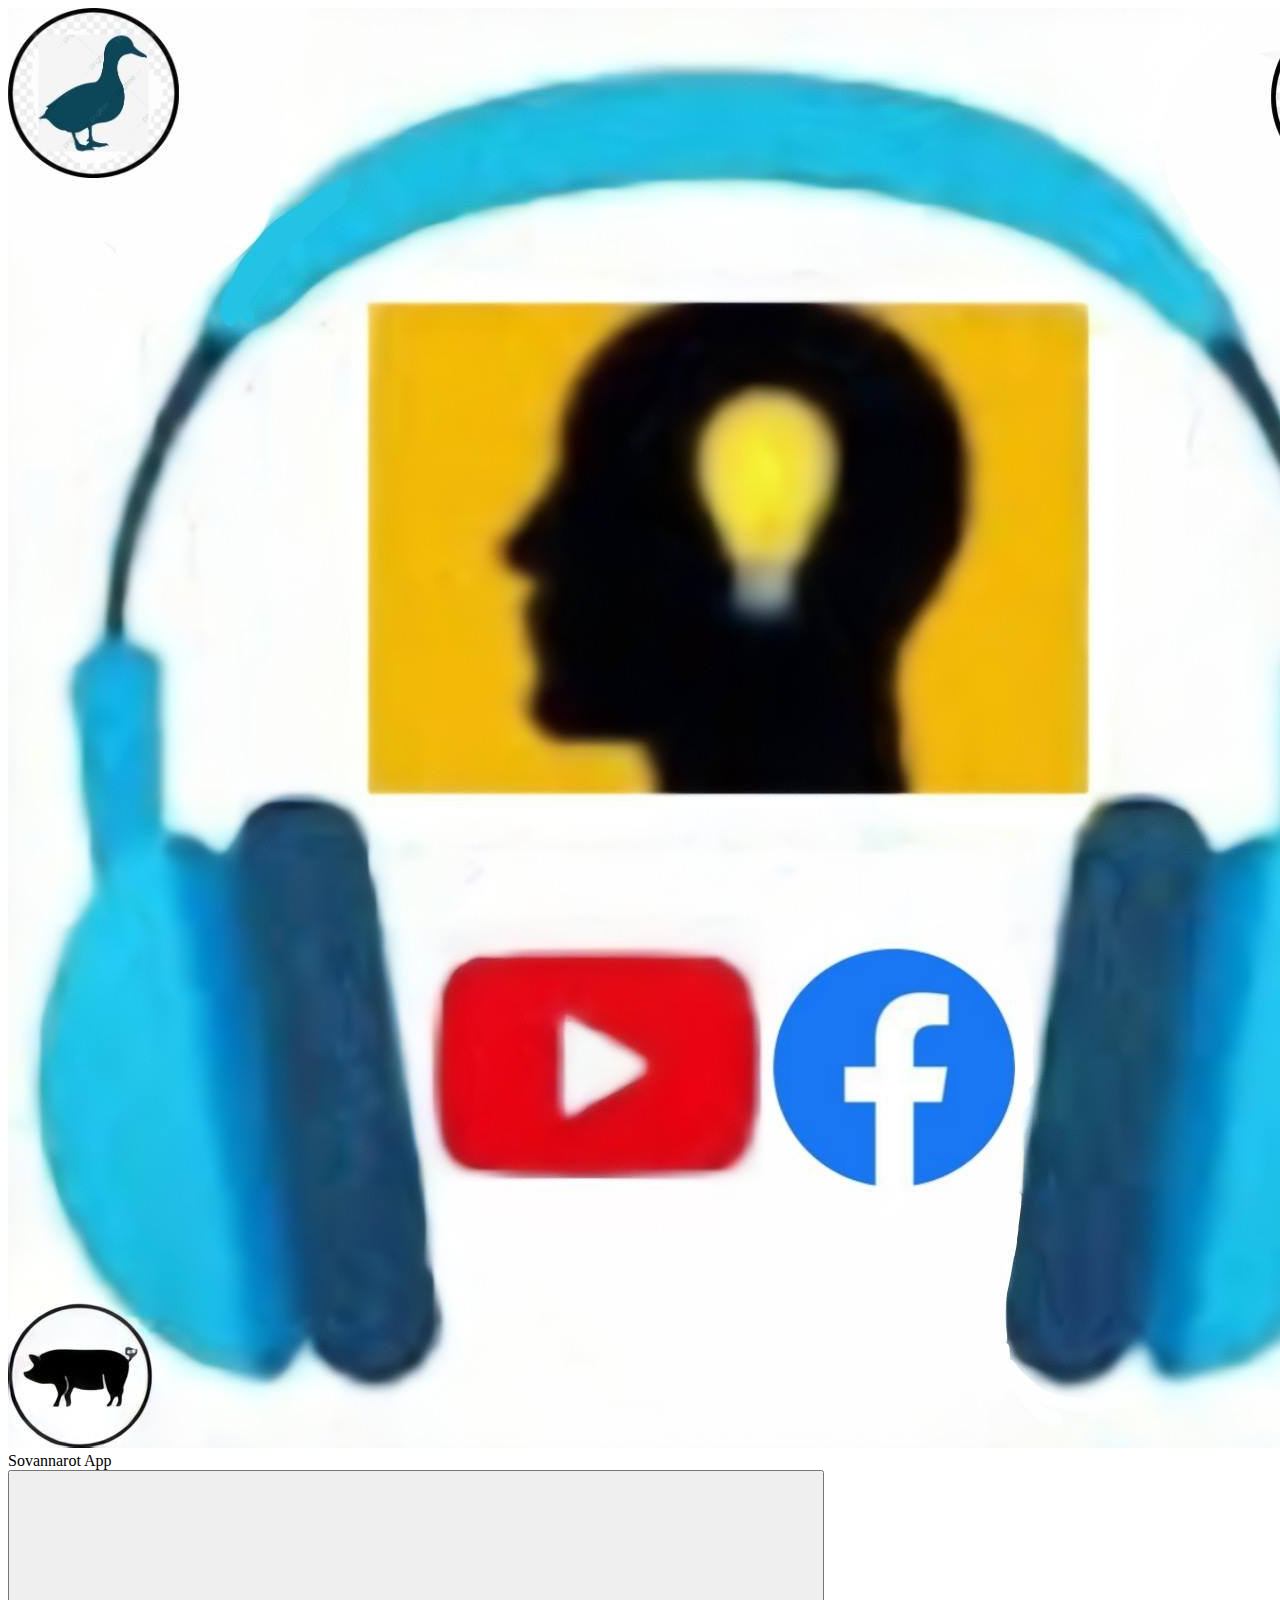
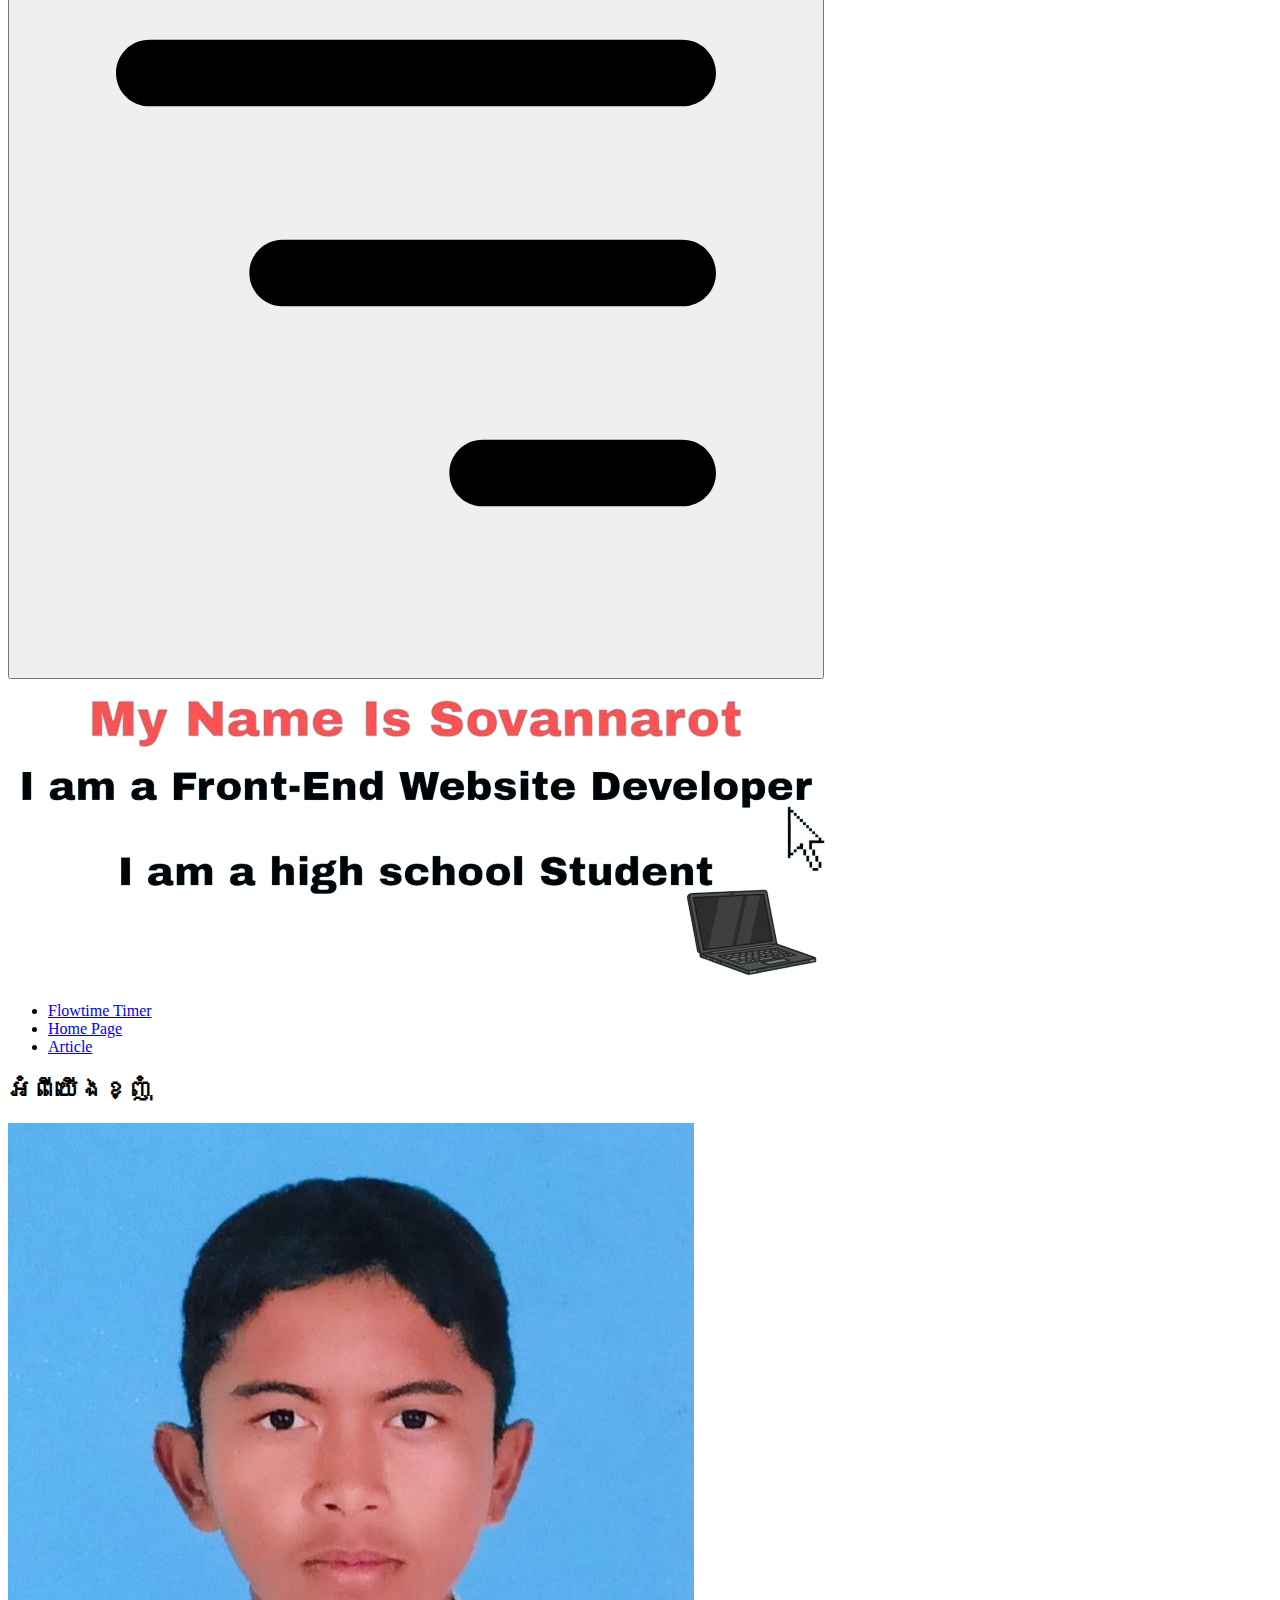
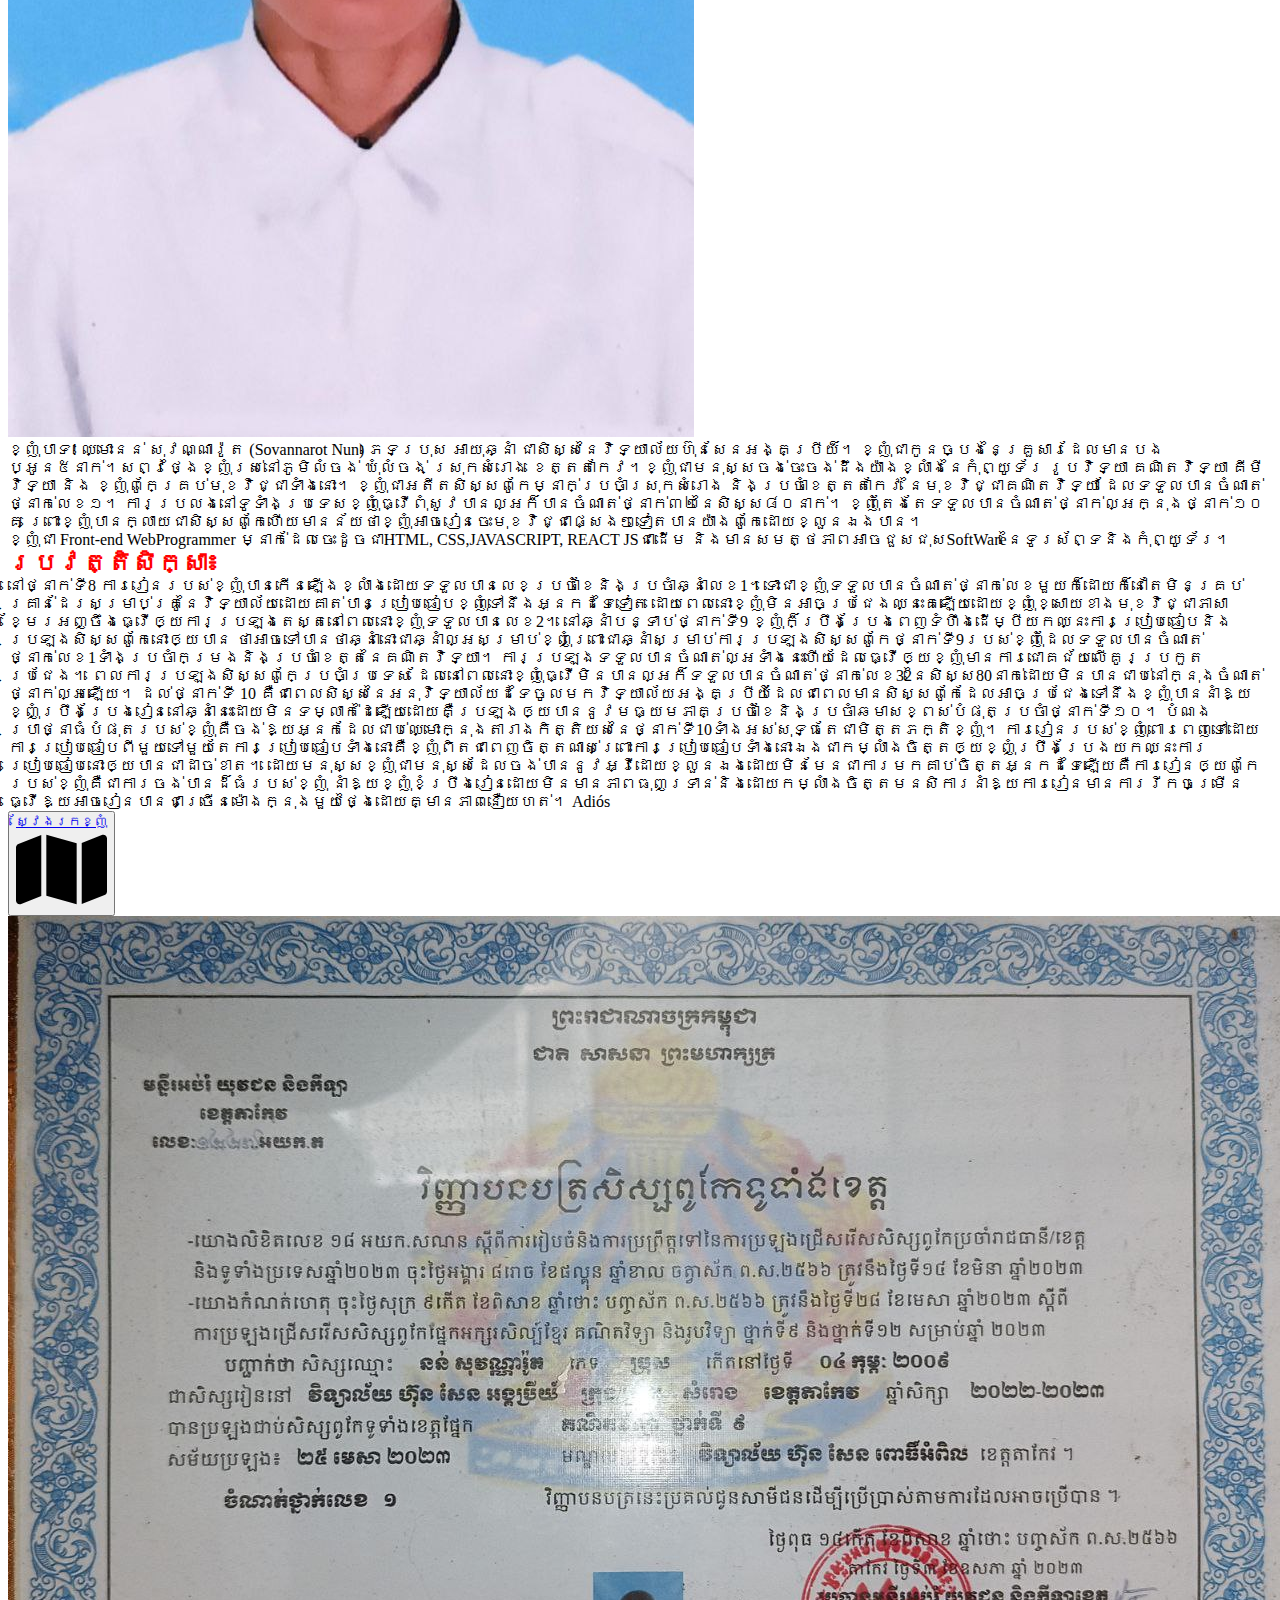
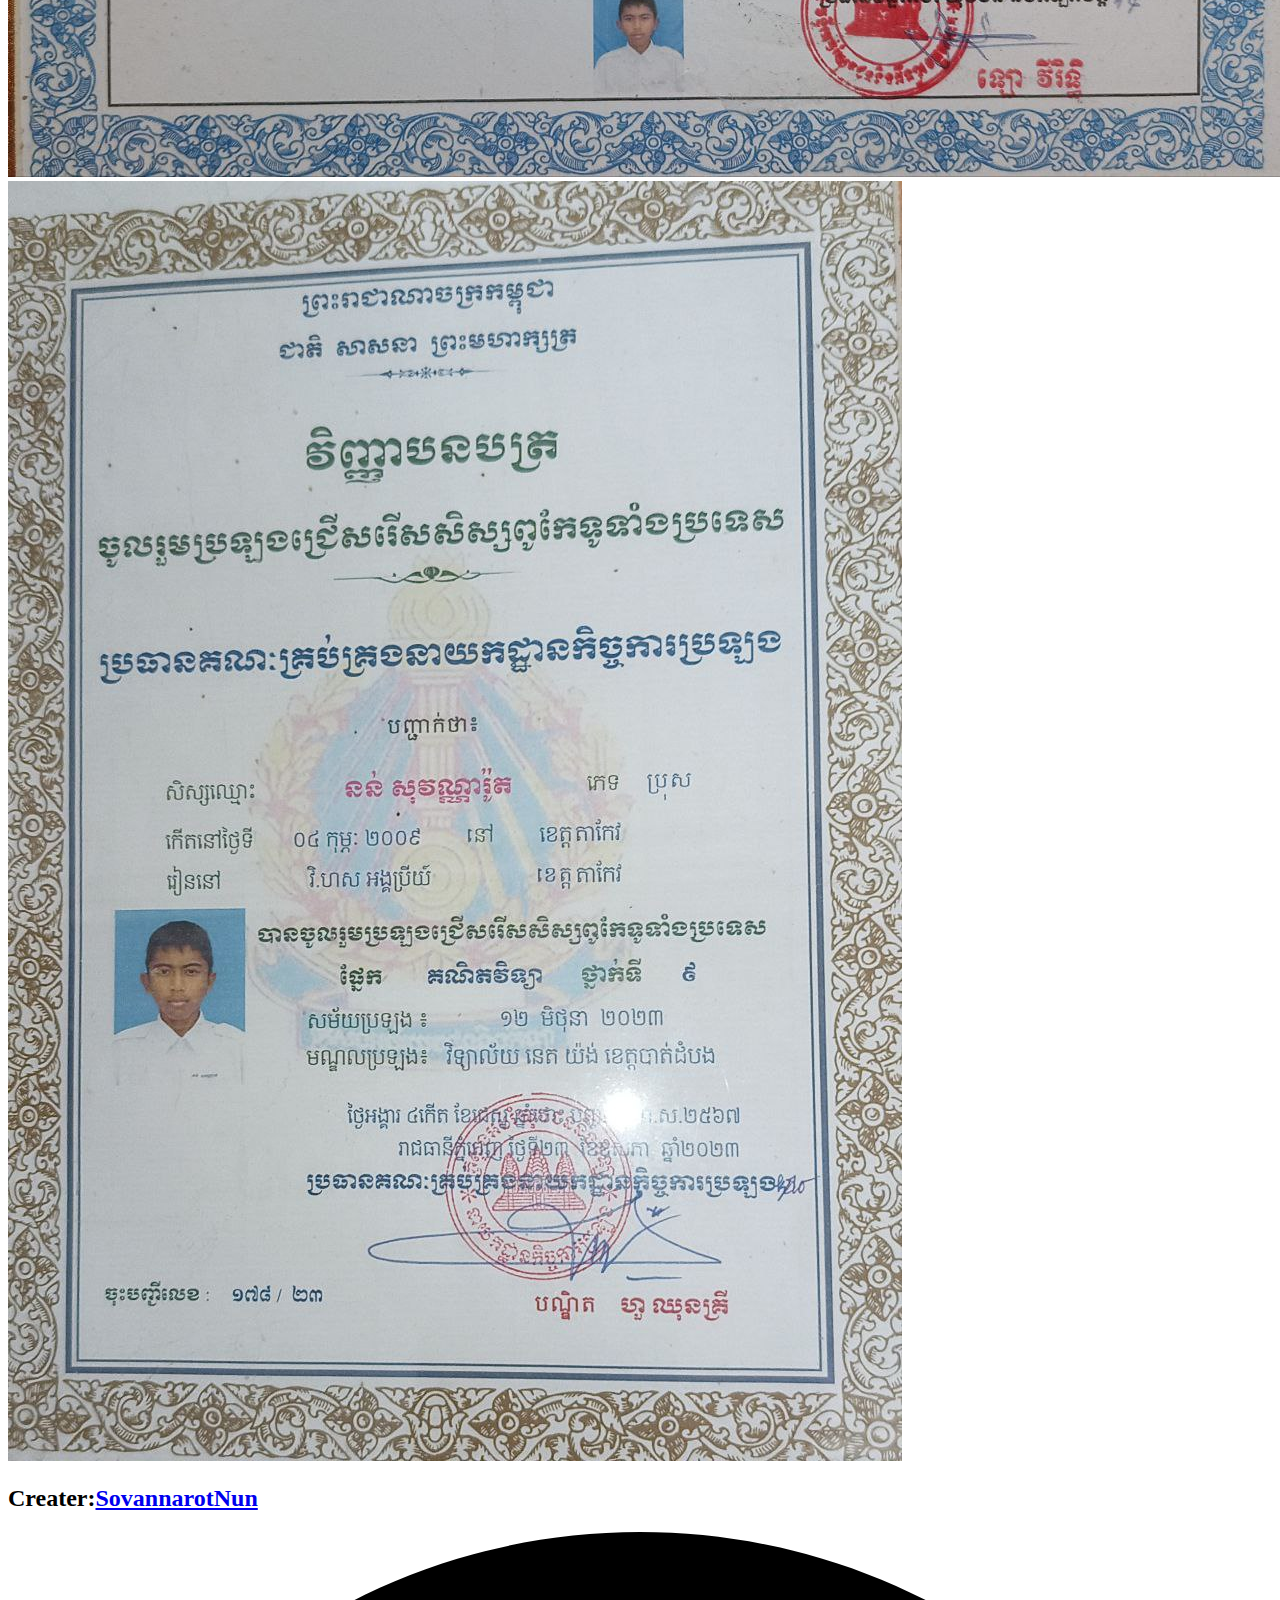
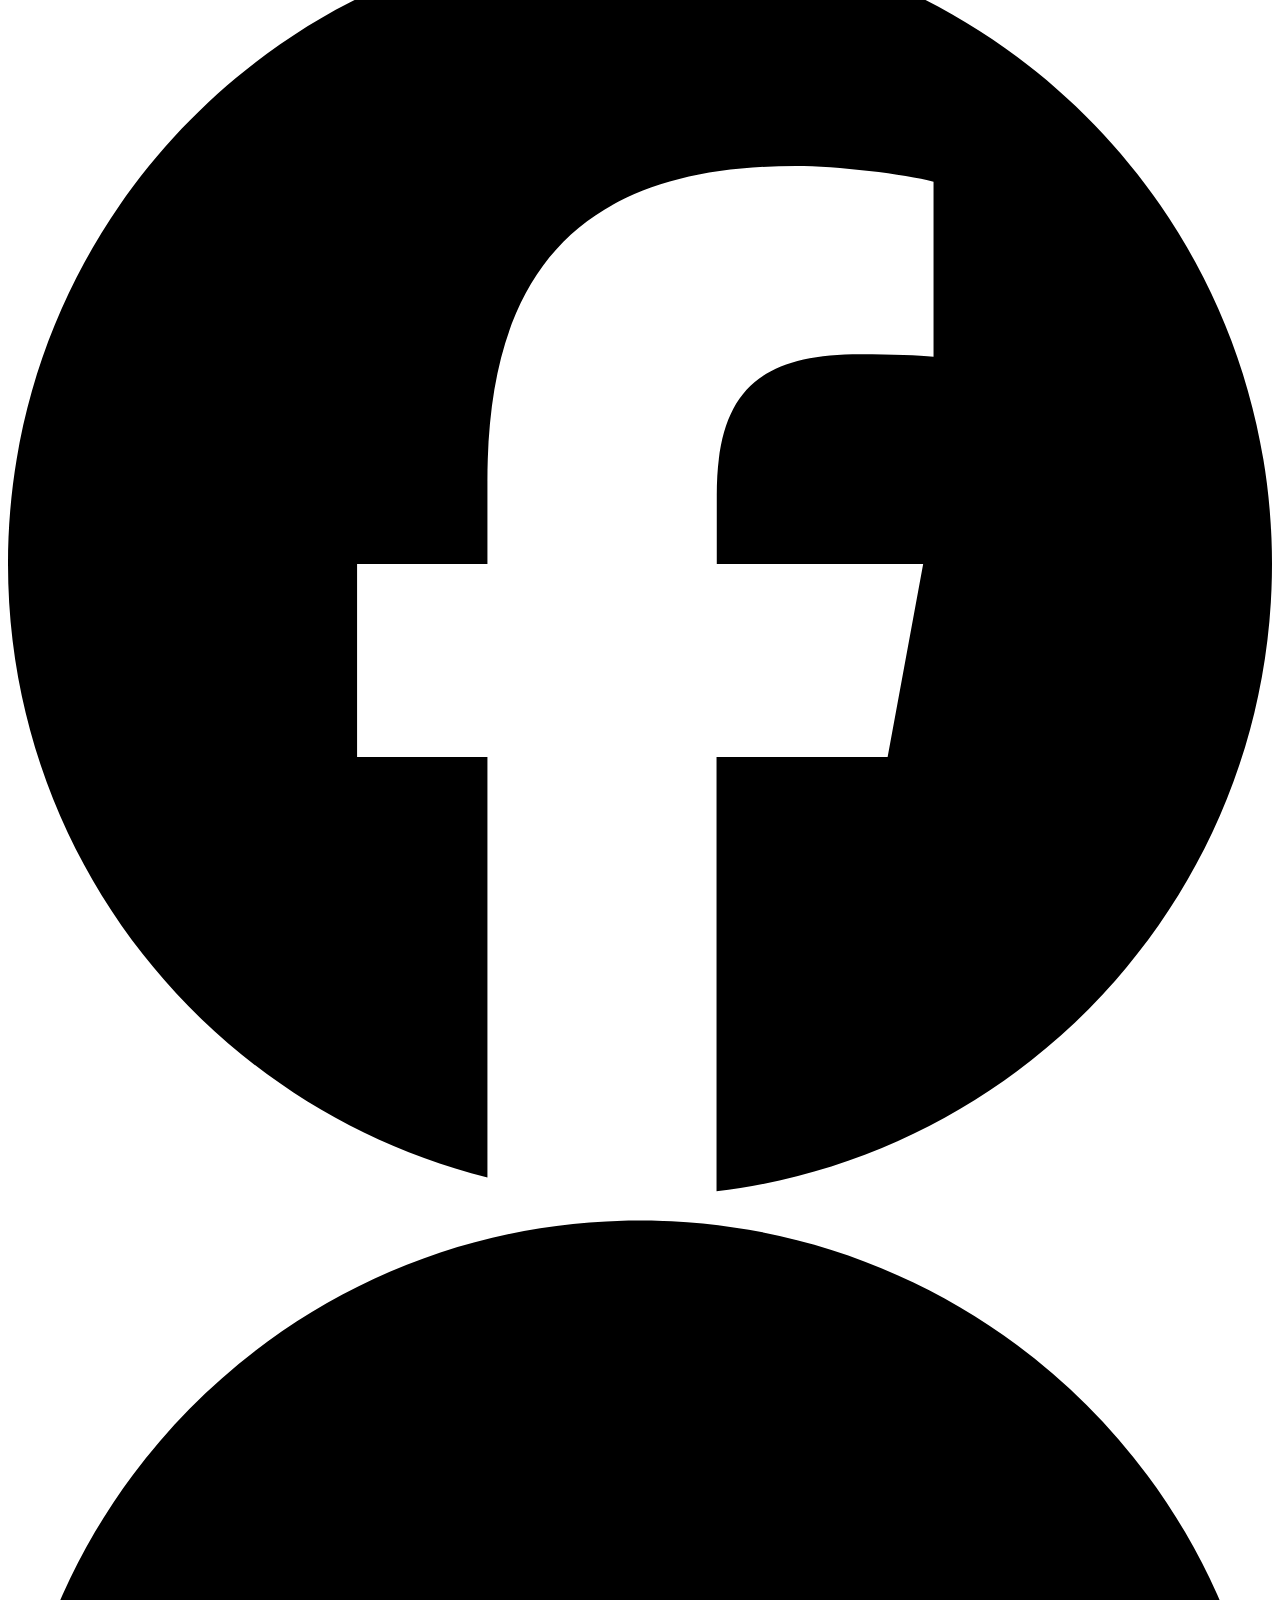
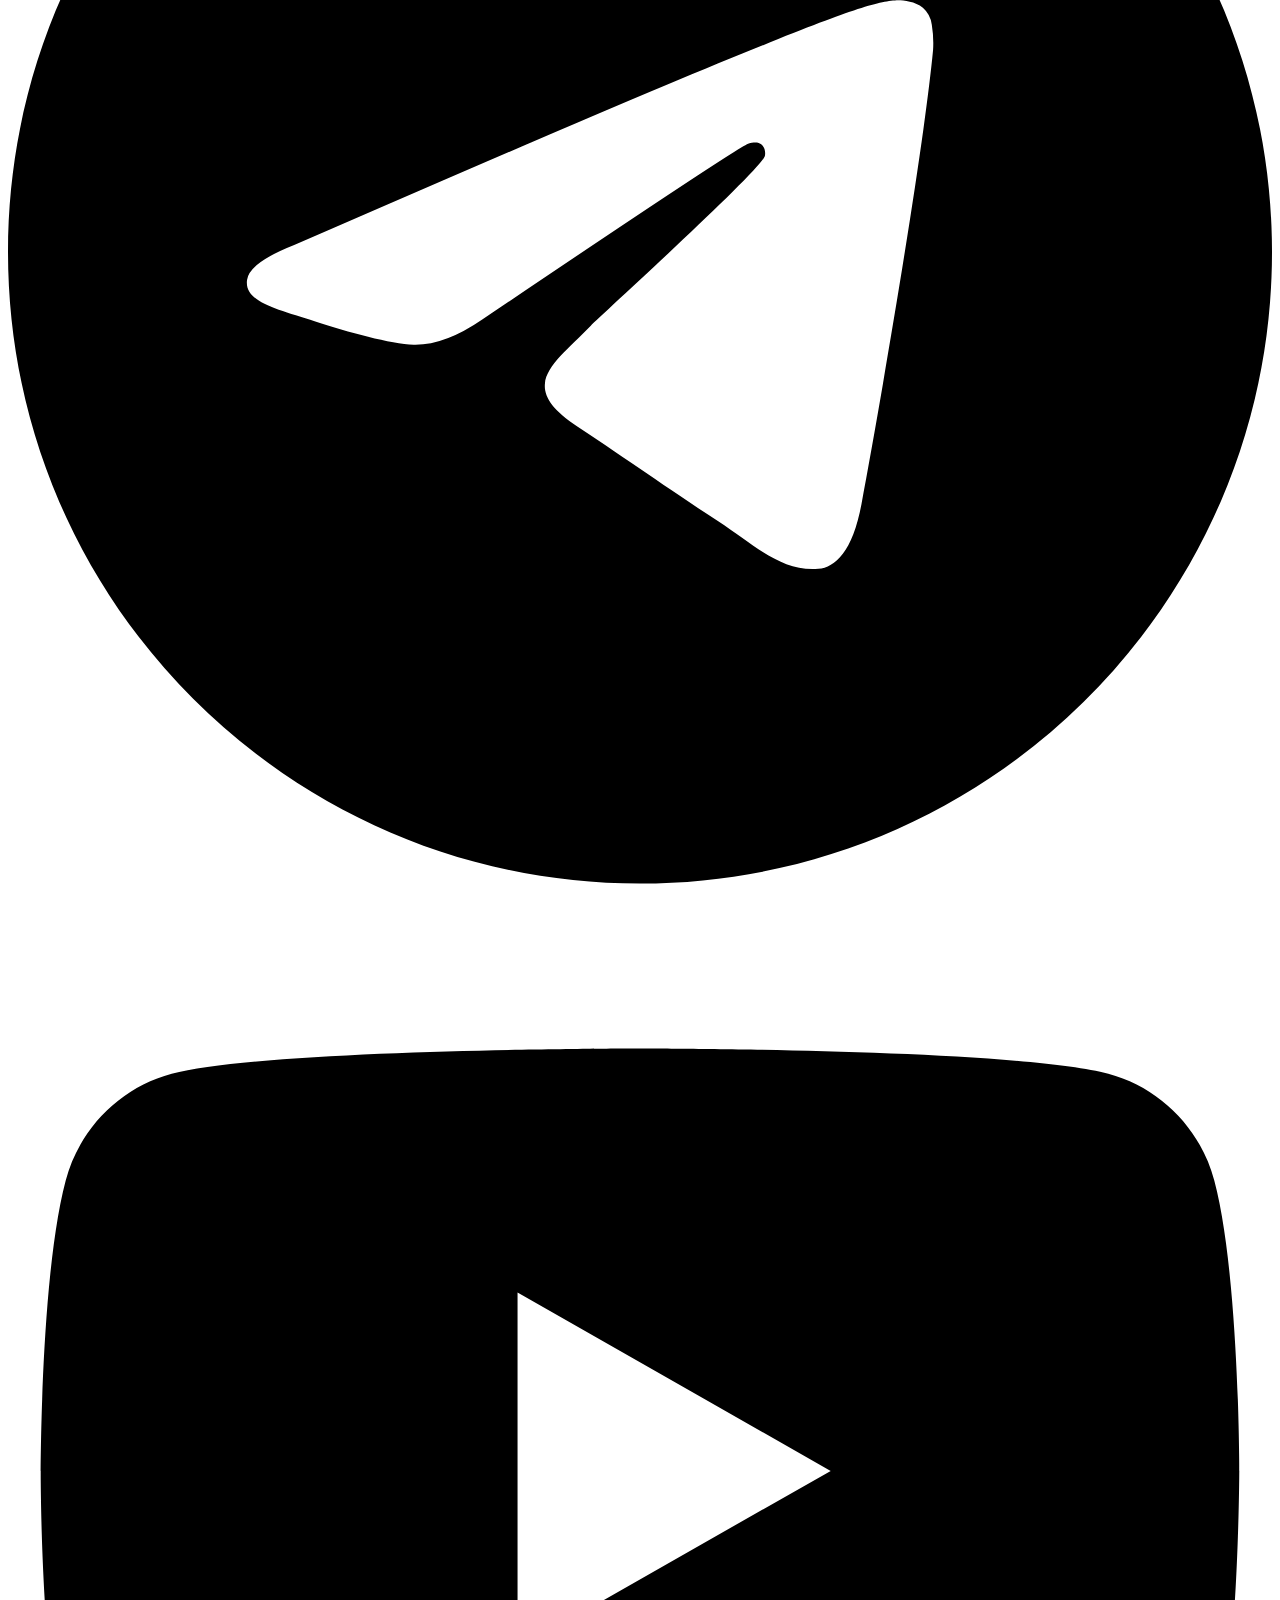
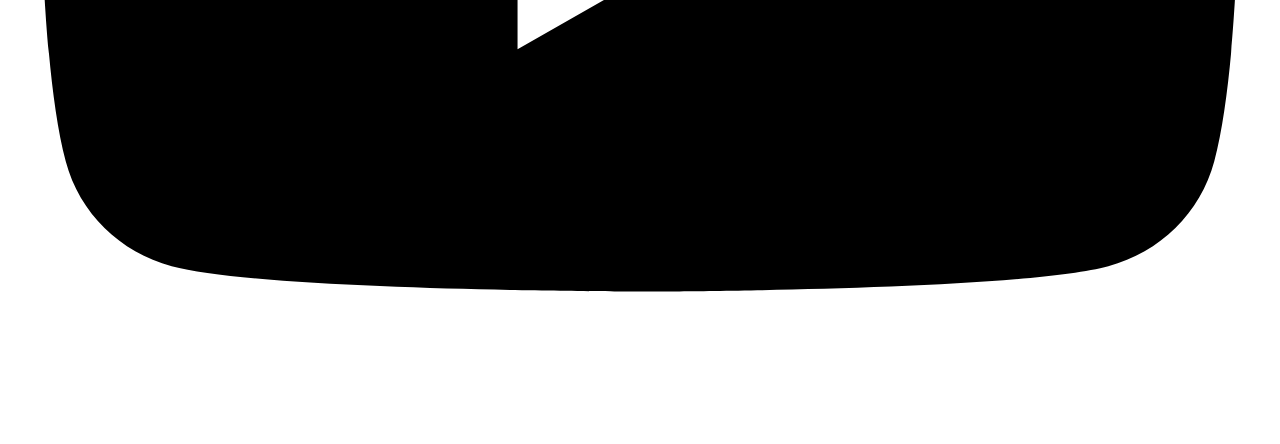
==== src/html/about.html @ 06e3e222 "Create about.html" ====
<!DOCTYPE html>
<html lang="en">
  <head>
    <meta charset="UTF-8" />
    <meta name="viewport" content="width=device-width, initial-scale=1.0" />
    <title>About Website</title>
    <link rel="shortcut icon" href="./favicon.jpg" type="image/x-icon" />
    <link rel="stylesheet" href="../css/about.css" />
  </head>
  <body>
    <div id="headerabout">
      <img src="../../assets/img/favicon.jpg" id="icon" />
      <div id="midthing">
        Sovannarot App
        <div id="lineaction"></div>
      </div>
      <button onclick="menu()">
        <img src="../../assets/img/burgermenu.svg" id="burger" />
      </button>
    </div>
    <div id="menu">
      <img src="../../assets/img/about.png" id="pyramid" />
      <ul>
        <li style="--clr: #fee800" class="menuli">
          <a href="../html/clock.html">Flowtime Timer</a>
        </li>
        <li style="--clr: #04fc43" class="menuli">
          <a href="../../index.html">Home Page</a>
        </li>
        <li style="--clr: #ff2972" class="menuli">
          <a href="../html/post.html">Article</a>
        </li>
      </ul>
    </div>
    <div id="section">
      <h2>អំពីយើងខ្ញុំ</h2>
      <img src="../../assets/img/sovannarot.jpg" id="sovannarot" />
      <article>
        ខ្ញុំបាទ! ឈ្មោះនន់​ សុវណ្ណារ៉ូត (Sovannarot Nun) ភេទប្រុស អាយុ<span
          id="age"
        ></span
        >ឆ្នាំ ជាសិស្សនៃវិទ្យាល័យហ៊ុនសែនអង្គប្រីយ៏។
        ខ្ញុំជាកូនច្បងនៃគ្រួសារដែលមានបងប្អូន៥នាក់។​
        សព្វថ្ងៃខ្ញុំរស់នៅភូមិលំចង់​​​ ឃុំលំចង់ ស្រុកសំរោង ខេត្តតាកែវ។​
        ខ្ញុំជាមនុស្សចង់ចេះចង់ដឹងយ៉ាងខ្លាំងនៃកុំព្យូទ័រ​ រូបវិទ្យា​ គណិតវិទ្យា
        គីមីវិទ្យា និង ខ្ញុំពូកែគ្រប់មុខវិជ្ជាទាំងនោះ។
        ខ្ញុំជាអតីតសិស្សពូកែម្នាក់ប្រចាំស្រុកសំរោង​ និងប្រចាំខេត្តតាកែវ
        នៃមុខវិជ្ជាគណិតវិទ្យា ដែលទទួលបានចំណាត់ថ្នាក់លេខ១។
        ការប្រលងនៅទូទាំងប្រទេសខ្ញុំធ្វើពុំសូវបានល្អក៏បានចំណាត់ថ្នាក់៣២នៃសិស្ស៨០នាក់។
        ខ្ញុំតែងតែទទួលបានចំណាត់ថ្នាក់ល្អក្នុងថ្នាក់១០​គ
        ព្រោះខ្ញុំបានក្លាយជាសិស្សពូកែ​
        ហើយមានន័យថាខ្ញុំអាចរៀនចេះមុខវិជ្ជាផ្សេងៗទៀតបានយ៉ាងពូកែដោយខ្លួនឯងបាន។
      </article>
      <article>
        ខ្ញុំជា Front-end WebProgrammer ម្នាក់ដែលចេះដូចជាHTML, CSS,JAVASCRIPT,
        REACT JSជាដើម និងមានសមត្ថភាពអាចជួសជុសSoftWareនៃទូរស័ព្ទនិងកុំព្យូទ័រ។
      </article>
      <article style="color: red; font-size: 25px; font-weight: 600">
        ប្រវត្តិសិក្សា៖
      </article>
      <article>
        នៅថ្នាក់ទី8
        ការរៀនរបស់ខ្ញុំបានកើនឡើងខ្លាំងដោយទទួលបានលេខប្រចាំខែនិងប្រចាំឆ្នាំលេខ1។ទោះជាខ្ញុំទទួលបានចំណាត់ថ្នាក់លេខមួយក៏ដោយក៏នៅតែមិនគ្រប់គ្រាន់ដែរសម្រាប់គ្រូនៃវិទ្យាល័យដោយគាត់បានប្រៀបធៀបខ្ញុំទៅនឹងអ្នកដទៃទៀត
        ដោយពេលនោះខ្ញុំមិនអាចប្រជែងឈ្នះគេឡើយដោយខ្ញុំខ្សោយខាងមុខវិជ្ជាភាសាខ្មែរអញ្ចឹងធ្វើឲ្យការប្រឡងតេស្តនៅពេលនោះខ្ញុំទទួលបានលេខ2។
        នៅឆ្នាំបន្ទាប់ថ្នាក់ទី9
        ខ្ញុំក៏ប្រឹងប្រែងពេញទំហឹងដើម្បីយកឈ្នះការប្រៀបធៀបនិងប្រឡងសិស្សពូកែនោះឲ្យបាន
        ថាអាចទៅបានថាឆ្នាំនោះជាឆ្នាំល្អសម្រាប់ខ្ញុំព្រោះជាឆ្នាំសម្រាប់ការប្រឡងសិស្សពូកែថ្នាក់ទី9របស់ខ្ញុំដែលទទួលបានចំណាត់ថ្នាក់លេខ1ទាំងប្រចាំកម្រងនិងប្រចាំខេត្តនៃគណិតវិទ្យា។
        ការប្រឡងទទួលបានចំណាត់ល្អទាំងនេះហើយដែលធ្វើឲ្យខ្ញុំមានការជោគជ័យលើគូរប្រកួតប្រជែង។
        ពេលការប្រឡងសិស្សពូកែប្រចាំប្រទេស
        ដែលនៅពេលនោះខ្ញុំធ្វើមិនបានល្អក៏ទទួលបានចំណាត់ថ្នាក់លេខ32នៃសិស្ស80នាក់ដោយមិនបានជាប់នៅក្នុងចំណាត់ថ្នាក់ល្អឡើយ។
        ដល់ថ្នាក់ទី 10
        គឺជាពេលសិស្សនៃអនុវិទ្យាល័យដទៃចូលមកវិទ្យាល័យអង្គប្រីយ៍ដែលជាពេលមានសិស្សពូកែដែលអាចប្រជែងទៅនឹងខ្ញុំបាននាំឱ្យខ្ញុំប្រឹងប្រែងរៀននៅឆ្នាំនេះដោយមិនទម្លាក់ដៃឡើយដោយគឺប្រឡងឲ្យបាននូវមធ្យមភាគប្រចាំខែនិងប្រចាំឆមាសខ្ពស់បំផុតប្រចាំថ្នាក់ទី១០។
        បំណងប្រាថ្នាធំបំផុតរបស់ខ្ញុំគឺចង់ឱ្យអ្នកដែលជាប់ឈ្មោះក្នុងតារាងកិត្តិយសនៃថ្នាក់ទី10ទាំងអស់សុទ្ធតែជាមិត្តភក្តិខ្ញុំ។
        ការរៀនរបស់ខ្ញុំពោរពេញទៅដោយការប្រៀបធៀបពីមួយទៅមួយតែការប្រៀបធៀបទាំងនោះគឺខ្ញុំពិតជាពេញចិត្តណាស់ព្រោះការប្រៀបធៀបទាំងនោះឯងជាកម្លាំងចិត្តឲ្យខ្ញុំប្រឹងប្រែងយកឈ្នះការប្រៀបធៀបនោះឲ្យបានជាដាច់ខាត។
        ដោយមនុស្សខ្ញុំជាមនុស្សដែលចង់បាននូវអ្វីដោយខ្លួនឯងដោយមិនមែនជាការមកគាប់ចិត្តអ្នកដទៃឡើយគឺការរៀនឲ្យពូកែរបស់ខ្ញុំគឺជាការចង់បានដ៏ធំរបស់ខ្ញុំ
        នាំឱ្យខ្ញុំខំប្រឹងរៀនដោយមិនមានភាពធុញទ្រាន់និងដោយកម្លាំងចិត្តមនសិការនាំឱ្យការរៀនមានការរីកចម្រើនធ្វើឱ្យអាចរៀនបានជាច្រើនម៉ោងក្នុងមួយថ្ងៃដោយគ្មានភាពនឿយហត់។
        Adiós
      </article>
      <button>
        <a href="https://maps.app.goo.gl/szatubyHPrgXU5Ca9" target="_blank"
          >ស្វែងរកខ្ញុំ<img src="../../assets/img/map.svg"
        /></a>
      </button>
      <div id="imgabout">
        <img src="../../assets/img/photo1.jpg" alt="" />
        <img src="../../assets/img/photo2.jpg" alt="" />
      </div>
    </div>
    <div id="footer">
      <h2>Creater:<a href="../../index.html">SovannarotNun</a></h2>
      <div id="extrastate">
        <a
          href="https://web.facebook.com/jkknowledge.khyt"
          class="social-button"
          target="_blank"
        >
          <img src="../../assets/img/facebook.svg" alt="" />
        </a>
        <a
          href="https://t.me/Sovannarot010"
          class="social-button"
          target="_blank"
        >
          <img src="../../assets/img/telegram.svg" alt="" />
        </a>
        <a
          href="https://www.youtube.com/@jkknowledgekh3333"
          class="social-button"
          target="_blank"
        >
          <img src="../../assets/img/youtube.svg" alt="" />
        </a>
      </div>
    </div>
    <script src="../../service.js"></script>
    <script src="../js/index.js"></script>
    <script src="../js/about.js"></script>
  </body>
</html>
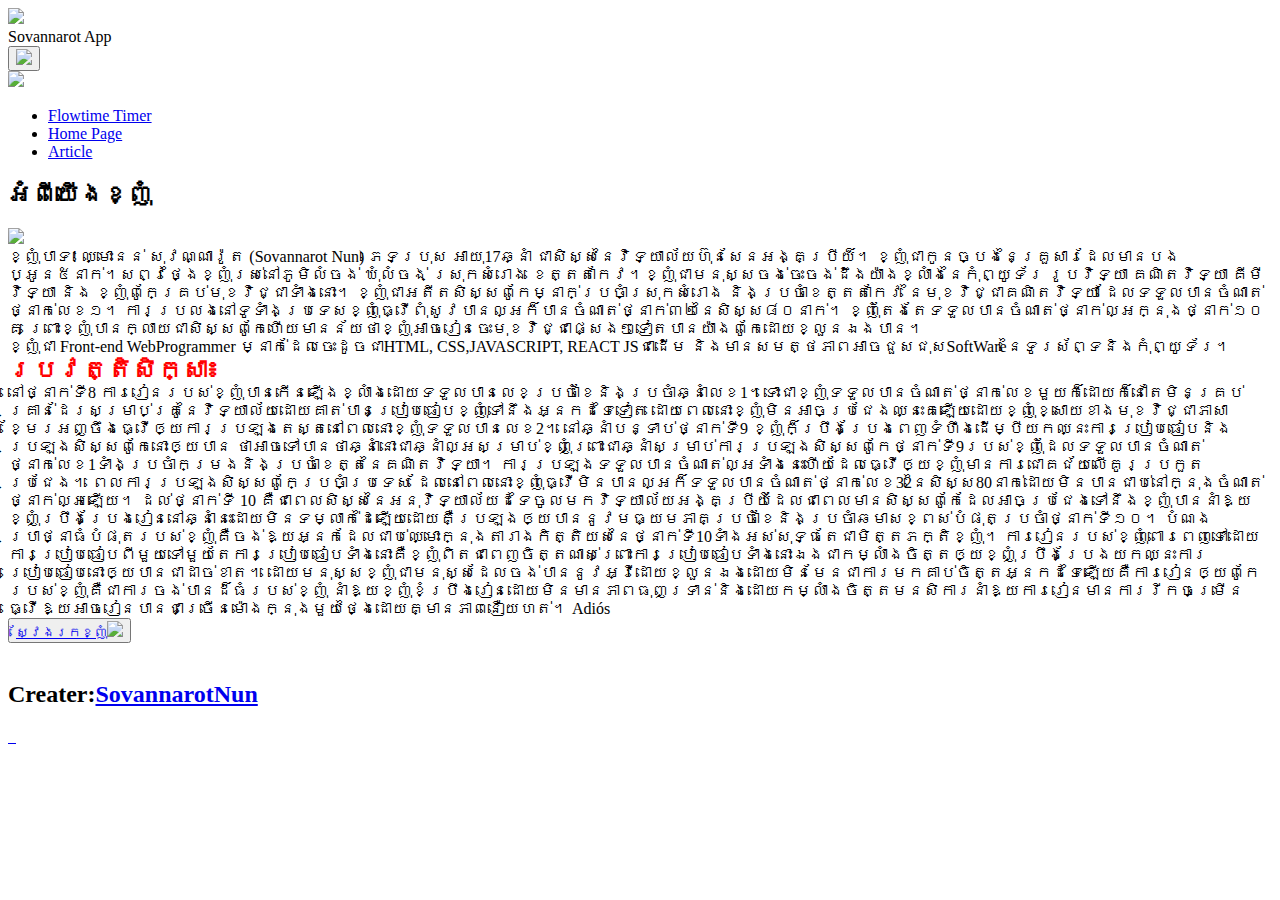
==== commit 3b848084: "Add files via upload" ====
--- a/src/html/about.html
+++ b/src/html/about.html
@@ -4,22 +4,54 @@
     <meta charset="UTF-8" />
     <meta name="viewport" content="width=device-width, initial-scale=1.0" />
     <title>About Website</title>
-    <link rel="shortcut icon" href="./favicon.jpg" type="image/x-icon" />
+    <link
+      rel="shortcut icon"
+      href="https://raw.githubusercontent.com/sovannarot1/app/main/assets/img/favicon.jpg"
+      type="image/x-icon"
+    />
     <link rel="stylesheet" href="../css/about.css" />
+    <link rel="manifest" href="manifest.json" />
+    <meta name="theme-color" content="#bd10e0" />
+    <meta
+      name="description"
+      content="SovannarotApp Is A WebApp have a lot of learning skills like
+    flowtime technique, feynman technique, active recall. All it can make you
+    learn fast and learn better than normal."
+    />
+    <link
+      rel="apple-touch-icon"
+      sizes="180x180"
+      href="https://raw.githubusercontent.com/sovannarot1/app/main/assets/icon/maskable_icon_x180.png"
+    />
+    <link
+      rel="apple-touch-icon"
+      sizes="57x57"
+      href="https://raw.githubusercontent.com/sovannarot1/app/main/assets/icon/maskable_icon_x57.png"
+    />
+    <meta name="apple-mobile-web-app-status-bar" content="#aa7700" />
   </head>
   <body>
     <div id="headerabout">
-      <img src="../../assets/img/favicon.jpg" id="icon" />
+      <img
+        src="https://raw.githubusercontent.com/sovannarot1/app/main/assets/img/favicon.jpg"
+        id="icon"
+      />
       <div id="midthing">
         Sovannarot App
         <div id="lineaction"></div>
       </div>
       <button onclick="menu()">
-        <img src="../../assets/img/burgermenu.svg" id="burger" />
+        <img
+          src="https://raw.githubusercontent.com/sovannarot1/app/main/assets/img/burgermenu.svg"
+          id="burger"
+        />
       </button>
     </div>
     <div id="menu">
-      <img src="../../assets/img/about.png" id="pyramid" />
+      <img
+        src="https://raw.githubusercontent.com/sovannarot1/app/main/assets/img/about.png"
+        id="pyramid"
+      />
       <ul>
         <li style="--clr: #fee800" class="menuli">
           <a href="../html/clock.html">Flowtime Timer</a>
@@ -34,7 +66,10 @@
     </div>
     <div id="section">
       <h2>អំពីយើងខ្ញុំ</h2>
-      <img src="../../assets/img/sovannarot.jpg" id="sovannarot" />
+      <img
+        src="https://raw.githubusercontent.com/sovannarot1/app/main/assets/img/sovannarot.jpg"
+        id="sovannarot"
+      />
       <article>
         ខ្ញុំបាទ! ឈ្មោះនន់​ សុវណ្ណារ៉ូត (Sovannarot Nun) ភេទប្រុស អាយុ<span
           id="age"
@@ -78,12 +113,19 @@
       </article>
       <button>
         <a href="https://maps.app.goo.gl/szatubyHPrgXU5Ca9" target="_blank"
-          >ស្វែងរកខ្ញុំ<img src="../../assets/img/map.svg"
+          >ស្វែងរកខ្ញុំ<img
+            src="https://raw.githubusercontent.com/sovannarot1/app/main/assets/img/map.svg"
         /></a>
       </button>
       <div id="imgabout">
-        <img src="../../assets/img/photo1.jpg" alt="" />
-        <img src="../../assets/img/photo2.jpg" alt="" />
+        <img
+          src="https://raw.githubusercontent.com/sovannarot1/app/main/assets/img/photo1.jpg"
+          alt=""
+        />
+        <img
+          src="https://raw.githubusercontent.com/sovannarot1/app/main/assets/img/photo2.jpg"
+          alt=""
+        />
       </div>
     </div>
     <div id="footer">
@@ -94,21 +136,30 @@
           class="social-button"
           target="_blank"
         >
-          <img src="../../assets/img/facebook.svg" alt="" />
+          <img
+            src="https://raw.githubusercontent.com/sovannarot1/app/main/assets/img/facebook.svg"
+            alt=""
+          />
         </a>
         <a
           href="https://t.me/Sovannarot010"
           class="social-button"
           target="_blank"
         >
-          <img src="../../assets/img/telegram.svg" alt="" />
+          <img
+            src="https://raw.githubusercontent.com/sovannarot1/app/main/assets/img/telegram.svg"
+            alt=""
+          />
         </a>
         <a
           href="https://www.youtube.com/@jkknowledgekh3333"
           class="social-button"
           target="_blank"
         >
-          <img src="../../assets/img/youtube.svg" alt="" />
+          <img
+            src="https://raw.githubusercontent.com/sovannarot1/app/main/assets/img/youtube.svg"
+            alt=""
+          />
         </a>
       </div>
     </div>
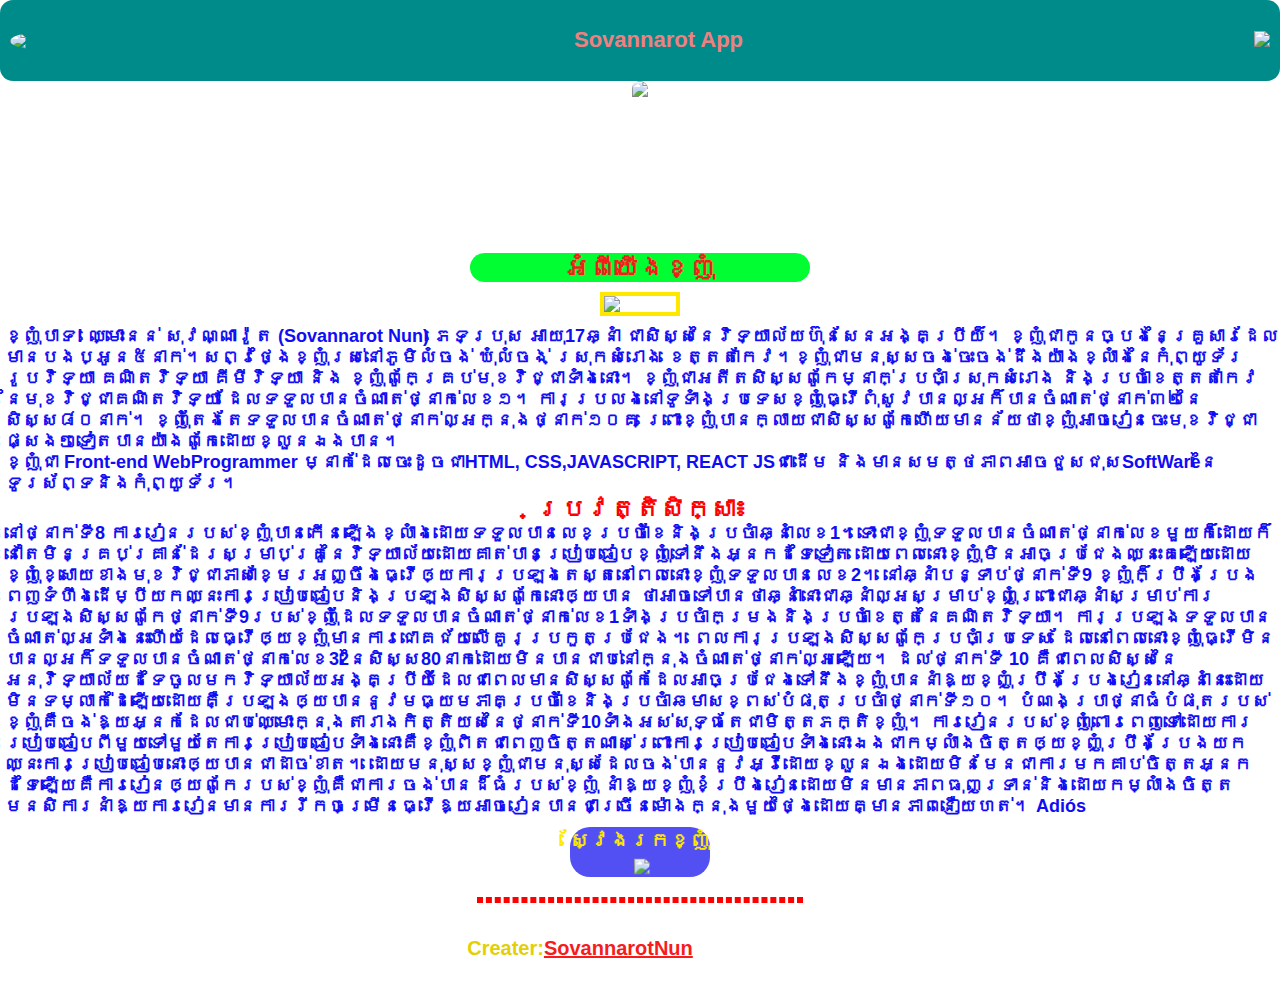
==== commit 1fb11872: "Update about.html" ====
--- a/src/html/about.html
+++ b/src/html/about.html
@@ -132,7 +132,7 @@
       <h2>Creater:<a href="../../index.html">SovannarotNun</a></h2>
       <div id="extrastate">
         <a
-          href="https://web.facebook.com/jkknowledge.khyt"
+          href="https://web.facebook.com/sovannarotnun2"
           class="social-button"
           target="_blank"
         >
--- a/src/css/about.css
+++ b/src/css/about.css
@@ -0,0 +1,203 @@
+* {
+  padding: 0;
+  margin: 0;
+  box-sizing: border-box;
+}
+@font-face {
+  font-family: "Khmer";
+  font-style: normal;
+  font-weight: 400;
+  font-display: swap;
+  src: url(https://raw.githubusercontent.com/sovannarot1/app/main/assets/font/khmer1.woff2)
+    format("woff2");
+  unicode-range: U+1780-17FF, U+19E0-19FF, U+200C-200D, U+25CC, U+0000-00FF,
+    U+0131, U+0152-0153, U+02BB-02BC, U+02C6, U+02DA, U+02DC, U+0304, U+0308,
+    U+0329, U+2000-206F, U+2074, U+20AC, U+2122, U+2191, U+2193, U+2212, U+2215,
+    U+FEFF, U+FFFD;
+}
+body {
+  background: white;
+  font-family: "Khmer", sans-serif;
+}
+#headerabout {
+  height: 9svh;
+  border-radius: 13px;
+  background: darkcyan;
+  display: flex;
+  justify-content: space-between;
+  align-items: center;
+  padding: 10px;
+}
+#headerabout button {
+  background: transparent;
+  border: 0;
+}
+#pyramid {
+  position: absolute;
+  height: 18svh;
+  transform: scale(1);
+  transition: 300ms;
+  width: 100vw;
+  border-radius: 10px;
+}
+#headerabout button #burger {
+  width: 50px;
+  cursor: pointer;
+}
+#headerabout #midthing {
+  color: lightcoral;
+  font-size: 22px;
+  font-weight: 800;
+  display: flex;
+  justify-content: center;
+  align-items: center;
+  flex-direction: column;
+}
+#headerabout #icon {
+  cursor: pointer;
+  width: 53px;
+  border-radius: 50%;
+}
+#headerabout #icon img {
+  width: 53px;
+  border-radius: 50%;
+}
+#menu {
+  display: flex;
+  justify-content: center;
+  align-items: center;
+  height: 18svh;
+}
+#menu ul {
+  list-style: none;
+}
+#menu ul li {
+  display: flex;
+  width: 100vw;
+  justify-content: center;
+  align-items: center;
+  height: 6svh;
+  border-radius: 10px;
+  background: var(--clr);
+  transition: 500ms;
+  transform: scale(0);
+}
+#menu ul li a {
+  text-decoration: none;
+  color: blue;
+  font-size: 25px;
+  font-weight: 600;
+}
+.social-button {
+  display: flex;
+  justify-content: center;
+  align-items: center;
+  width: 30px;
+  height: 30px;
+  text-decoration: none;
+}
+#footer {
+  display: flex;
+  justify-content: center;
+  align-items: center;
+  height: 10svh;
+  border-radius: 13px;
+  gap: 10px;
+}
+#extrastate {
+  display: flex;
+  justify-content: center;
+  align-items: center;
+  gap: 10px;
+}
+#footer h2 {
+  display: flex;
+  justify-content: center;
+  align-items: center;
+  font-size: 20px;
+  color: #e3d004;
+}
+#footer h2 a {
+  color: #f81b1b;
+}
+#extrastate a img {
+  width: 30px;
+}
+#section {
+  margin-top: 10px;
+  display: flex;
+  align-items: center;
+  justify-content: center;
+  flex-direction: column;
+}
+#section h2 {
+  color: #f81b1b;
+  font-size: 25px;
+  font-weight: 600;
+  background: #00fe33;
+  text-align: center;
+  width: 340px;
+  border-radius: 20px;
+}
+#sovannarot {
+  margin-top: 10px;
+  margin-bottom: 10px;
+  width: 80px;
+  border: 4px solid #fee800;
+}
+#section article {
+  font-size: 18px;
+  font-weight: 600;
+  color: #100cf6;
+  margin-left: 5px;
+}
+#section button {
+  margin-top: 10px;
+  height: 50px;
+  width: 140px;
+  background: #5350f3;
+  font-weight: 700;
+  border: none;
+  border-radius: 20px;
+}
+#section button a {
+  color: #fee800;
+  text-decoration: none;
+  font-size: 20px;
+}
+#section button a img {
+  width: 25px;
+  transform: translateY(4.5px);
+  margin-left: 3px;
+}
+@keyframes lineactive {
+  0%,
+  100% {
+    width: 211px;
+    background: #04fc43;
+  }
+  50% {
+    width: 50px;
+    background: #fee800;
+  }
+}
+#headerabout #midthing #lineaction {
+  height: 2px;
+  animation: 2s lineactive infinite;
+}
+#imgabout {
+  margin-top: 20px;
+  display: flex;
+  justify-content: center;
+  align-items: center;
+  gap: 20px;
+  border: 3px red dashed;
+}
+#imgabout img {
+  width: 150px;
+}
+@media only screen and (min-width: 500px) {
+  #pyramid {
+    width: auto;
+  }
+}
